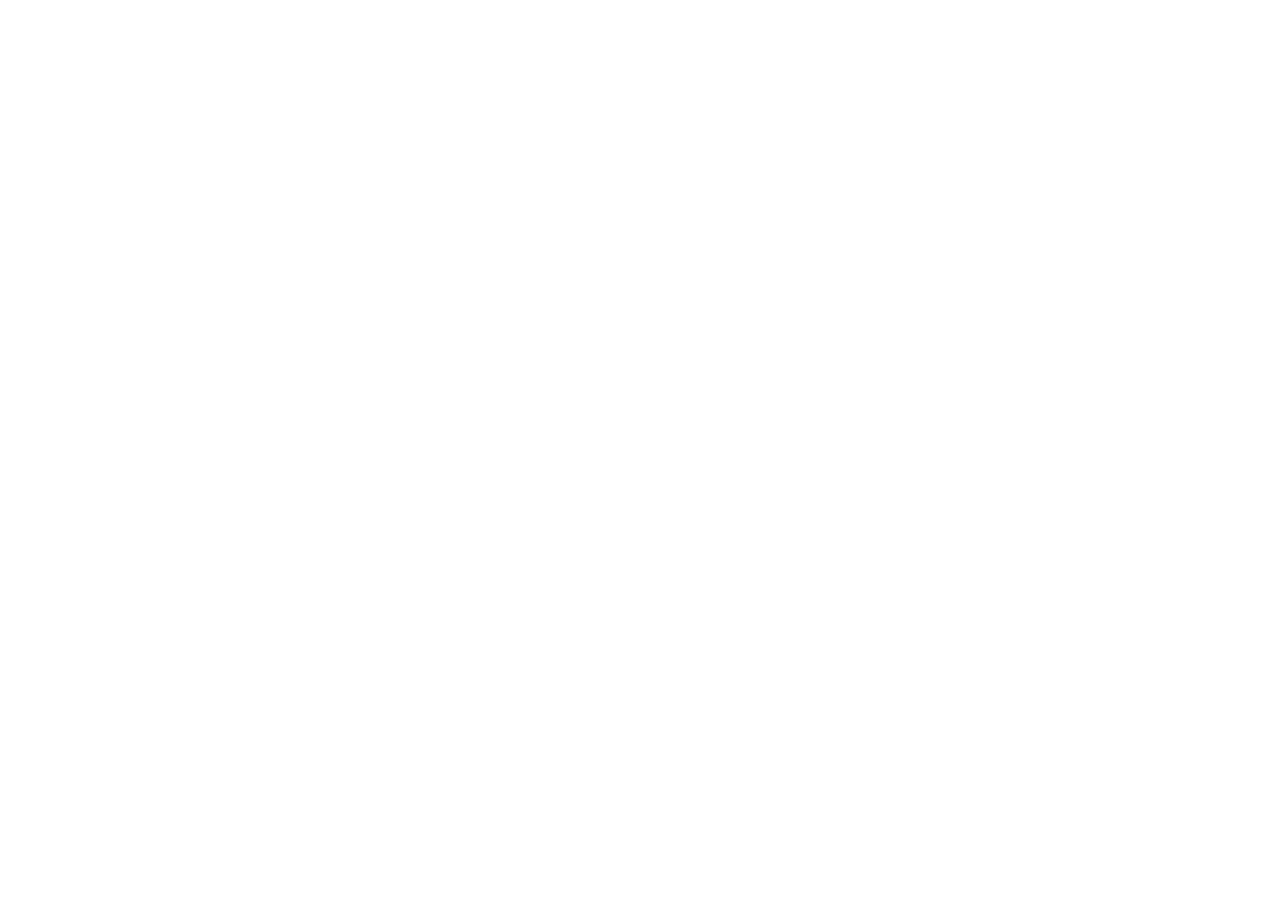
==== pet-clinic-web/src/main/resources/templates/index.html @ 1fc10540 "create index page of pet clinic and controller. closes #7" ====
<!DOCTYPE html>
<html lang="en" xmlns:th="http://www.thymeleaf.org">
<head>
    <meta charset="UTF-8">
    <title>Pet Clinic Index</title>
</head>
<body>
<h1 th:text="'Index Page'"></h1>

</body>
</html>
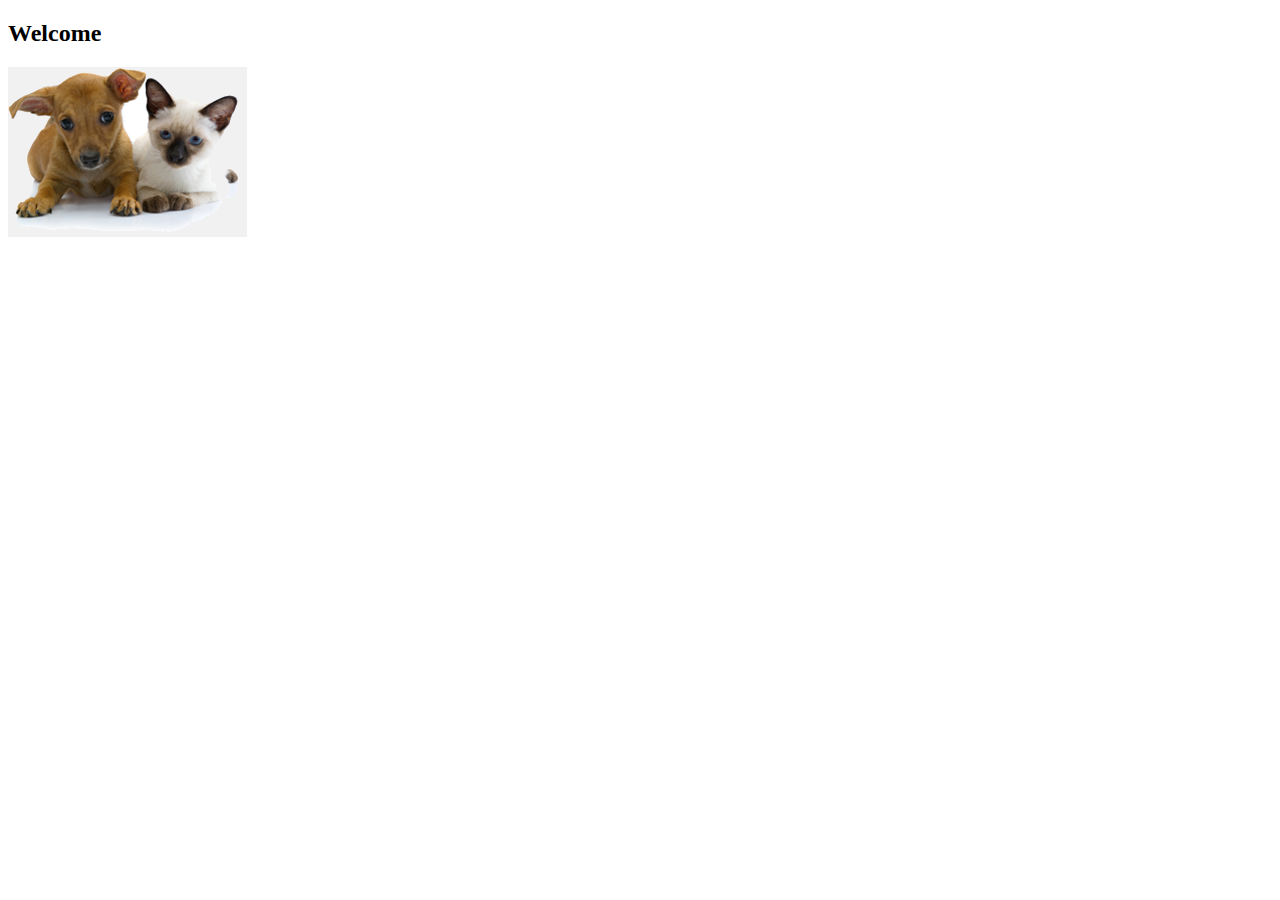
==== commit 9caccbbc: "apply master layout to index page. add css file and add webjar plugin and change index.html file. cl" ====
--- a/pet-clinic-web/src/main/resources/templates/index.html
+++ b/pet-clinic-web/src/main/resources/templates/index.html
@@ -1,11 +1,16 @@
 <!DOCTYPE html>
-<html lang="en" xmlns:th="http://www.thymeleaf.org">
+<html lang="en" xmlns:th="http://www.thymeleaf.org" th:replace="~{fragments/layout :: layout (~{::body},'home')}">
 <head>
     <meta charset="UTF-8">
     <title>Pet Clinic Index</title>
 </head>
 <body>
-<h1 th:text="'Index Page'"></h1>
-
+    <!--suppress ThymeleafMessagesResolveInspection -->
+    <h2 th:text="#{welcome}">Welcome</h2>
+    <div class="row">
+        <div class="col-md-12">
+            <img class="img-responsive" src="../static/resources/images/pets.png" th:src="@{/resources/images/pets.png}" alt=""/>
+        </div>
+    </div>
 </body>
 </html>